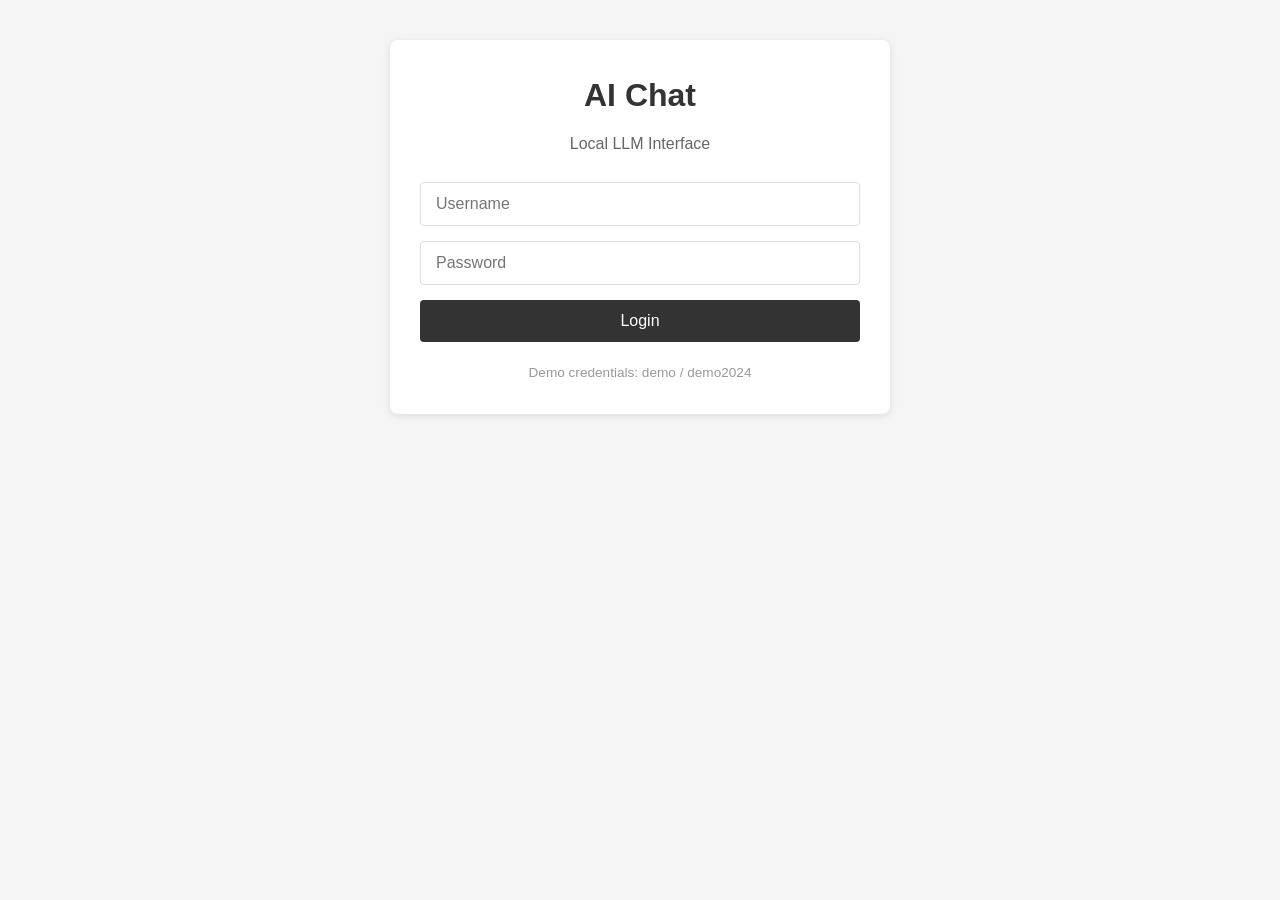
==== web-app/frontend/index.html @ 8ac65718 "Initial POC setup" ====
<!DOCTYPE html>
<html lang="en">
<head>
    <meta charset="UTF-8">
    <meta name="viewport" content="width=device-width, initial-scale=1.0">
    <title>Login - AI Chat</title>
    <link rel="stylesheet" href="style.css">
</head>
<body>
    <div class="container">
        <div class="card">
            <h1>AI Chat</h1>
            <p class="subtitle">Local LLM Interface</p>
            
            <form id="login-form">
                <div class="form-group">
                    <input type="text" id="username" placeholder="Username" required autocomplete="username">
                </div>
                <div class="form-group">
                    <input type="password" id="password" placeholder="Password" required autocomplete="current-password">
                </div>
                <button type="submit" class="btn btn-primary">Login</button>
                <p id="error" class="error"></p>
            </form>
            
            <p class="hint">Demo credentials: demo / demo2024</p>
        </div>
    </div>

    <script>
        // Check if already logged in
        fetch('/api/me')
            .then(r => { if (r.ok) location.href = '/app.html'; })
            .catch(() => {});

        document.getElementById('login-form').onsubmit = async (e) => {
            e.preventDefault();
            const error = document.getElementById('error');
            error.textContent = '';
            
            try {
                const res = await fetch('/api/login', {
                    method: 'POST',
                    headers: {'Content-Type': 'application/json'},
                    body: JSON.stringify({
                        username: document.getElementById('username').value,
                        password: document.getElementById('password').value
                    })
                });
                
                if (res.ok) {
                    location.href = '/app.html';
                } else {
                    const data = await res.json();
                    error.textContent = data.detail || 'Invalid credentials';
                }
            } catch (err) {
                error.textContent = 'Connection error. Please try again.';
            }
        };
    </script>
</body>
</html>
---- web-app/frontend/style.css ----
/* Base styles */
* {
    box-sizing: border-box;
    margin: 0;
    padding: 0;
}

body {
    font-family: -apple-system, BlinkMacSystemFont, 'Segoe UI', Roboto, Oxygen, Ubuntu, sans-serif;
    background: #f5f5f5;
    min-height: 100vh;
    color: #333;
    line-height: 1.6;
}

/* Layout */
.container {
    max-width: 800px;
    margin: 0 auto;
    padding: 20px;
}

header {
    display: flex;
    justify-content: space-between;
    align-items: center;
    padding: 15px 20px;
    background: #fff;
    border-bottom: 1px solid #ddd;
}

header h1 {
    font-size: 1.5rem;
    color: #333;
}

/* Card */
.card {
    background: white;
    border-radius: 8px;
    padding: 30px;
    margin: 20px auto;
    box-shadow: 0 2px 8px rgba(0, 0, 0, 0.1);
    max-width: 500px;
}

.card h1 {
    color: #333;
    margin-bottom: 10px;
    text-align: center;
}

.card h2 {
    color: #333;
    margin-bottom: 15px;
    font-size: 1.2rem;
}

.subtitle {
    text-align: center;
    color: #666;
    margin-bottom: 25px;
}

.hint {
    text-align: center;
    color: #999;
    font-size: 0.85rem;
    margin-top: 20px;
}

/* Form elements */
.form-group {
    margin-bottom: 15px;
}

input[type="text"],
input[type="password"],
textarea {
    width: 100%;
    padding: 12px 15px;
    border: 1px solid #ddd;
    border-radius: 4px;
    font-size: 1rem;
    transition: border-color 0.3s;
}

input:focus,
textarea:focus {
    outline: none;
    border-color: #666;
}

textarea {
    min-height: 150px;
    resize: vertical;
    font-family: inherit;
}

/* Buttons */
.btn {
    padding: 12px 24px;
    border: none;
    border-radius: 4px;
    font-size: 1rem;
    cursor: pointer;
    transition: all 0.3s;
}

.btn-primary {
    background: #333;
    color: white;
    width: 100%;
}

.btn-primary:hover {
    background: #555;
}

.btn-primary:disabled {
    opacity: 0.7;
    cursor: not-allowed;
}

.btn-secondary {
    background: #eee;
    color: #333;
}

.btn-secondary:hover {
    background: #ddd;
}

/* Actions row */
.actions {
    display: flex;
    gap: 10px;
    margin-top: 15px;
}

.actions .btn-primary {
    flex: 1;
}

.actions .btn-secondary {
    width: auto;
}

/* Messages */
.error {
    color: #c00;
    text-align: center;
    margin-top: 15px;
    font-size: 0.9rem;
}

.loading {
    color: #666;
    font-style: italic;
}

/* Result display */
#result {
    background: #f9f9f9;
    border-radius: 4px;
    padding: 20px;
    white-space: pre-wrap;
}

#result p {
    margin-bottom: 10px;
}

/* Responsive */
@media (max-width: 768px) {
    .container {
        padding: 10px;
    }
    
    .card {
        padding: 20px;
        margin: 10px;
    }
    
    header {
        flex-direction: column;
        gap: 10px;
        text-align: center;
    }
    
    header h1 {
        font-size: 1.2rem;
    }
    
    .actions {
        flex-direction: column;
    }
    
    .actions .btn-secondary {
        width: 100%;
    }
}
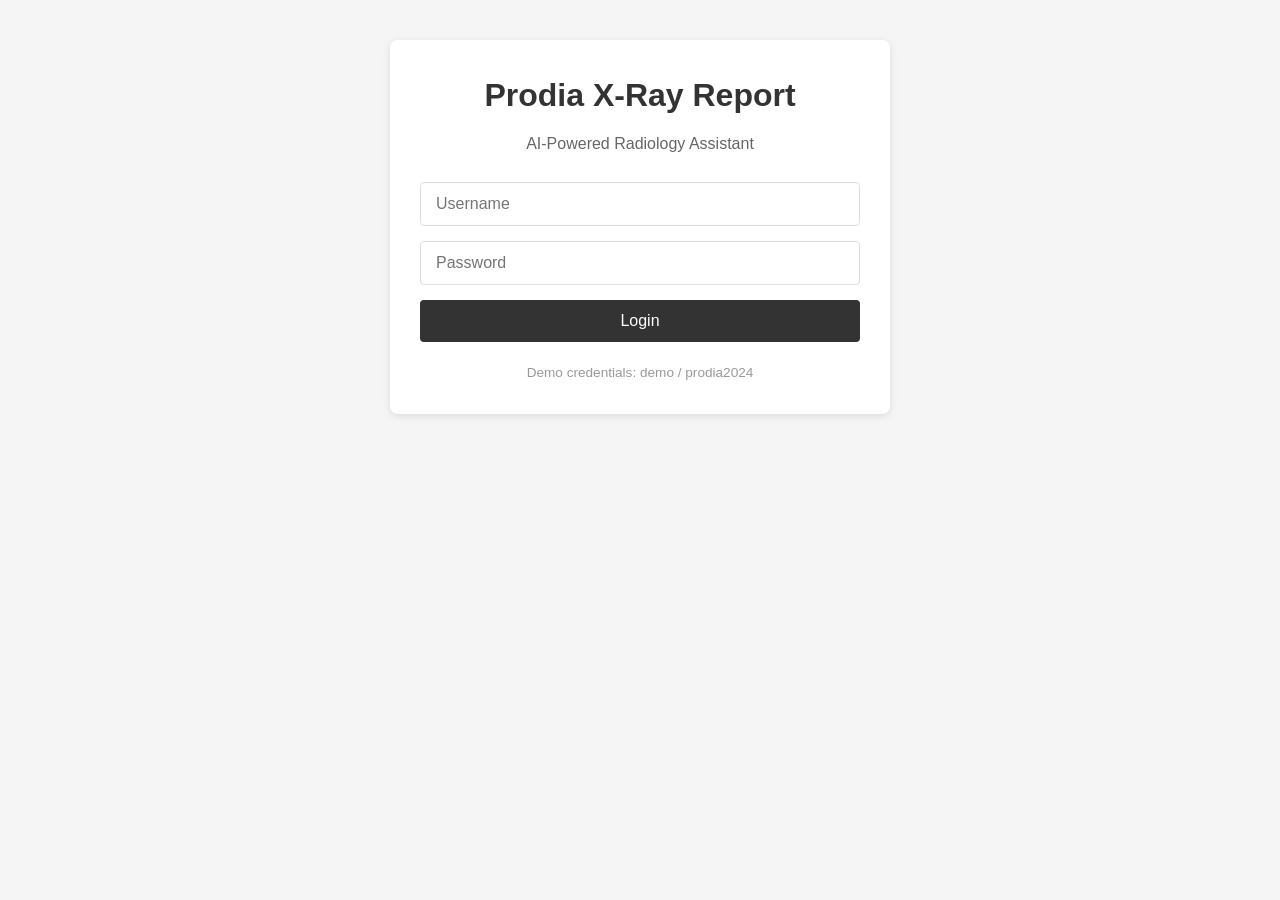
==== commit dd847cca: "8" ====
--- a/web-app/frontend/index.html
+++ b/web-app/frontend/index.html
@@ -3,14 +3,14 @@
 <head>
     <meta charset="UTF-8">
     <meta name="viewport" content="width=device-width, initial-scale=1.0">
-    <title>Login - AI Chat</title>
+    <title>Login - X-Ray Report</title>
     <link rel="stylesheet" href="style.css">
 </head>
 <body>
     <div class="container">
         <div class="card">
-            <h1>AI Chat</h1>
-            <p class="subtitle">Local LLM Interface</p>
+            <h1>Prodia X-Ray Report</h1>
+            <p class="subtitle">AI-Powered Radiology Assistant</p>
             
             <form id="login-form">
                 <div class="form-group">
@@ -23,7 +23,7 @@
                 <p id="error" class="error"></p>
             </form>
             
-            <p class="hint">Demo credentials: demo / demo2024</p>
+            <p class="hint">Demo credentials: demo / prodia2024</p>
         </div>
     </div>
 
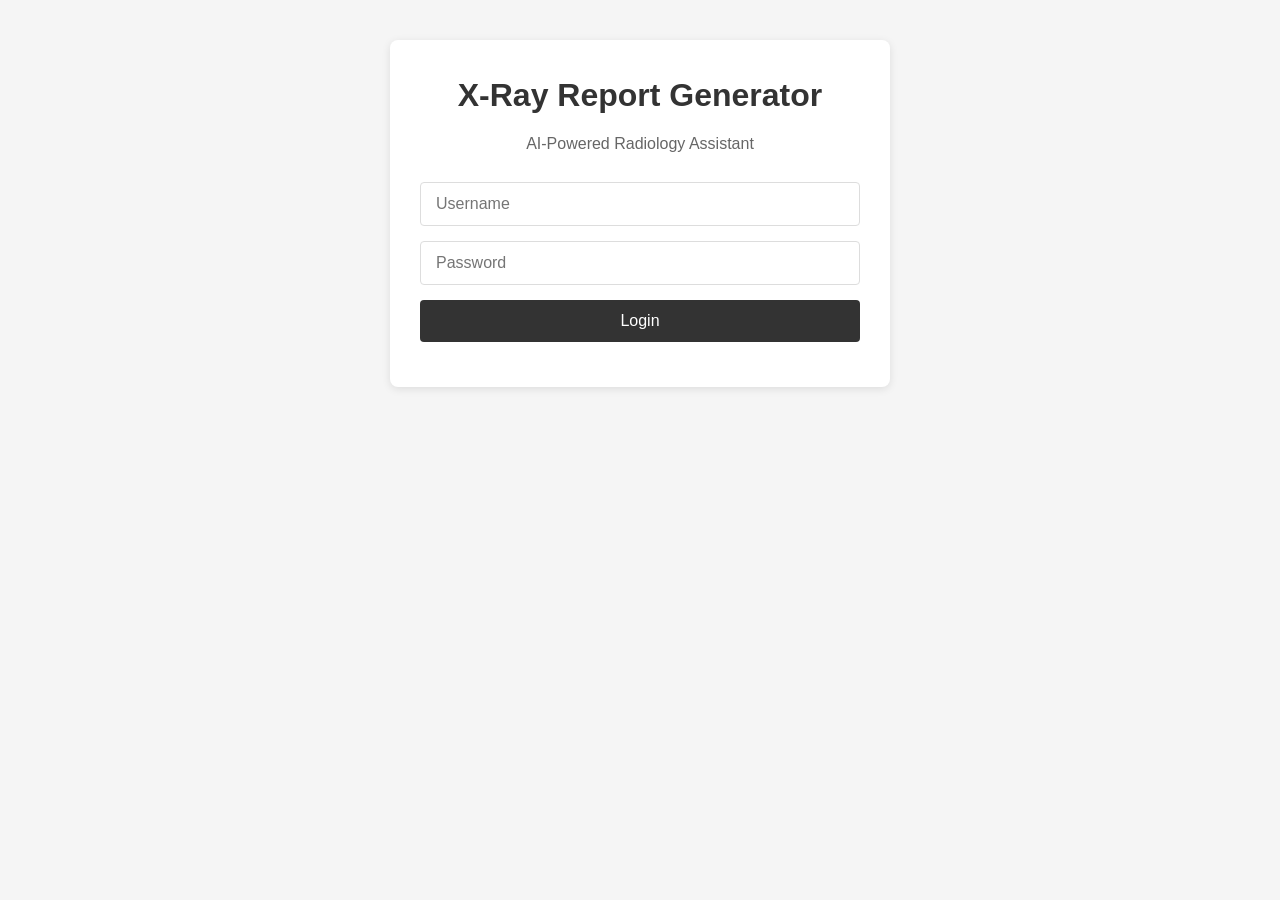
==== commit b43b9482: "10" ====
--- a/web-app/frontend/index.html
+++ b/web-app/frontend/index.html
@@ -9,7 +9,7 @@
 <body>
     <div class="container">
         <div class="card">
-            <h1>Prodia X-Ray Report</h1>
+            <h1>X-Ray Report Generator</h1>
             <p class="subtitle">AI-Powered Radiology Assistant</p>
             
             <form id="login-form">
@@ -23,7 +23,7 @@
                 <p id="error" class="error"></p>
             </form>
             
-            <p class="hint">Demo credentials: demo / prodia2024</p>
+
         </div>
     </div>
 
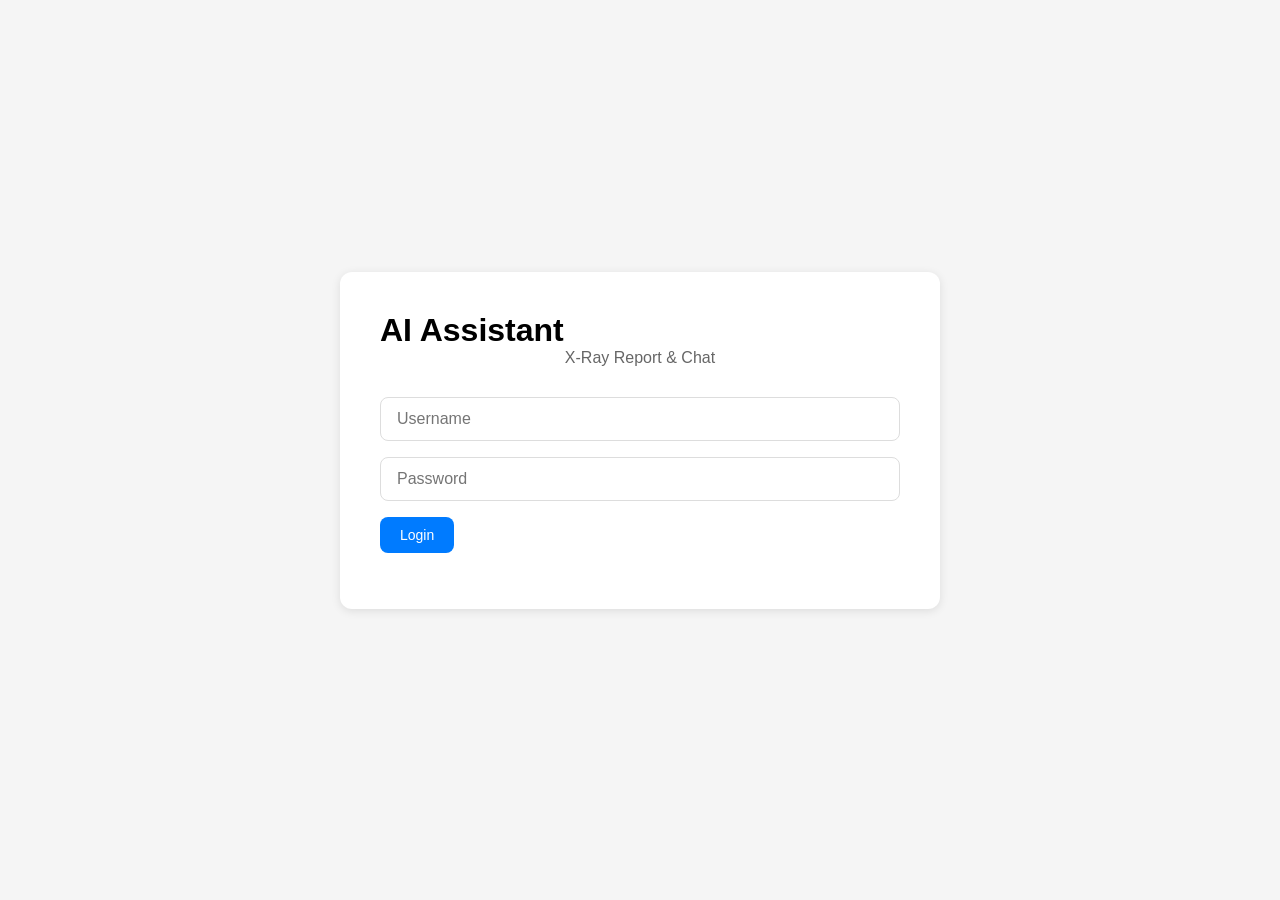
==== commit 85dba606: "12" ====
--- a/web-app/frontend/index.html
+++ b/web-app/frontend/index.html
@@ -3,14 +3,14 @@
 <head>
     <meta charset="UTF-8">
     <meta name="viewport" content="width=device-width, initial-scale=1.0">
-    <title>Login - X-Ray Report</title>
+    <title>Login - AI Assistant</title>
     <link rel="stylesheet" href="style.css">
 </head>
 <body>
     <div class="container">
         <div class="card">
-            <h1>X-Ray Report Generator</h1>
-            <p class="subtitle">AI-Powered Radiology Assistant</p>
+            <h1>AI Assistant</h1>
+            <p class="subtitle">X-Ray Report & Chat</p>
             
             <form id="login-form">
                 <div class="form-group">
@@ -22,13 +22,10 @@
                 <button type="submit" class="btn btn-primary">Login</button>
                 <p id="error" class="error"></p>
             </form>
-            
-
         </div>
     </div>
 
     <script>
-        // Check if already logged in
         fetch('/api/me')
             .then(r => { if (r.ok) location.href = '/app.html'; })
             .catch(() => {});
--- a/web-app/frontend/style.css
+++ b/web-app/frontend/style.css
@@ -1,202 +1,337 @@
-/* Base styles */
 * {
-    box-sizing: border-box;
     margin: 0;
     padding: 0;
+    box-sizing: border-box;
 }
 
 body {
-    font-family: -apple-system, BlinkMacSystemFont, 'Segoe UI', Roboto, Oxygen, Ubuntu, sans-serif;
+    font-family: -apple-system, BlinkMacSystemFont, 'Segoe UI', Roboto, sans-serif;
     background: #f5f5f5;
     min-height: 100vh;
+}
+
+/* Login Page */
+.container {
+    display: flex;
+    justify-content: center;
+    align-items: center;
+    min-height: 100vh;
+    padding: 20px;
+}
+
+.card {
+    background: white;
+    padding: 40px;
+    border-radius: 12px;
+    box-shadow: 0 2px 10px rgba(0,0,0,0.1);
+    width: 100%;
+    max-width: 600px;
+    margin-bottom: 20px;
+}
+
+.card h2 {
+    margin-bottom: 20px;
     color: #333;
-    line-height: 1.6;
-}
-
-/* Layout */
-.container {
-    max-width: 800px;
-    margin: 0 auto;
-    padding: 20px;
-}
-
+}
+
+/* Header */
 header {
     display: flex;
     justify-content: space-between;
     align-items: center;
-    padding: 15px 20px;
-    background: #fff;
-    border-bottom: 1px solid #ddd;
+    padding: 12px 24px;
+    background: white;
+    box-shadow: 0 2px 4px rgba(0,0,0,0.1);
+    position: sticky;
+    top: 0;
+    z-index: 100;
 }
 
 header h1 {
-    font-size: 1.5rem;
+    font-size: 20px;
     color: #333;
 }
 
-/* Card */
-.card {
-    background: white;
+.header-nav {
+    display: flex;
+    gap: 8px;
+    align-items: center;
+}
+
+/* Buttons */
+.btn {
+    padding: 10px 20px;
+    border: none;
     border-radius: 8px;
-    padding: 30px;
-    margin: 20px auto;
-    box-shadow: 0 2px 8px rgba(0, 0, 0, 0.1);
-    max-width: 500px;
-}
-
-.card h1 {
-    color: #333;
-    margin-bottom: 10px;
+    font-size: 14px;
+    cursor: pointer;
+    transition: background 0.2s;
+}
+
+.btn-primary {
+    background: #007bff;
+    color: white;
+}
+
+.btn-primary:hover {
+    background: #0056b3;
+}
+
+.btn-primary:disabled {
+    background: #ccc;
+    cursor: not-allowed;
+}
+
+.btn-secondary {
+    background: #6c757d;
+    color: white;
+}
+
+.btn-secondary:hover {
+    background: #545b62;
+}
+
+.btn-link {
+    background: transparent;
+    color: #666;
+    padding: 8px 16px;
+}
+
+.btn-link:hover {
+    color: #007bff;
+}
+
+.btn-link.active {
+    color: #007bff;
+    font-weight: 600;
+}
+
+/* Form */
+.form-group {
+    margin-bottom: 16px;
+}
+
+.form-group input {
+    width: 100%;
+    padding: 12px 16px;
+    border: 1px solid #ddd;
+    border-radius: 8px;
+    font-size: 16px;
+}
+
+.form-group input:focus {
+    outline: none;
+    border-color: #007bff;
+}
+
+.error {
+    color: #dc3545;
     text-align: center;
-}
-
-.card h2 {
-    color: #333;
-    margin-bottom: 15px;
-    font-size: 1.2rem;
+    margin-top: 16px;
 }
 
 .subtitle {
     text-align: center;
     color: #666;
-    margin-bottom: 25px;
-}
-
-.hint {
+    margin-bottom: 30px;
+}
+
+/* Pages */
+.page {
+    display: none;
+}
+
+.page.active {
+    display: block;
+}
+
+/* Dashboard */
+#dashboard .container {
+    flex-direction: column;
+    align-items: center;
+}
+
+#dashboard h2 {
     text-align: center;
-    color: #999;
-    font-size: 0.85rem;
-    margin-top: 20px;
-}
-
-/* Form elements */
-.form-group {
-    margin-bottom: 15px;
-}
-
-input[type="text"],
-input[type="password"],
+    margin-bottom: 8px;
+}
+
+#dashboard .subtitle {
+    margin-bottom: 40px;
+}
+
+.feature-cards {
+    display: flex;
+    gap: 24px;
+    flex-wrap: wrap;
+    justify-content: center;
+}
+
+.feature-card {
+    background: white;
+    padding: 32px;
+    border-radius: 12px;
+    box-shadow: 0 2px 10px rgba(0,0,0,0.1);
+    width: 280px;
+    text-align: center;
+    cursor: pointer;
+    transition: transform 0.2s, box-shadow 0.2s;
+}
+
+.feature-card:hover {
+    transform: translateY(-4px);
+    box-shadow: 0 4px 20px rgba(0,0,0,0.15);
+}
+
+.feature-icon {
+    font-size: 48px;
+    margin-bottom: 16px;
+}
+
+.feature-card h3 {
+    margin-bottom: 8px;
+    color: #333;
+}
+
+.feature-card p {
+    color: #666;
+    font-size: 14px;
+}
+
+/* X-Ray Report */
+#report-page .container {
+    padding-top: 40px;
+}
+
 textarea {
     width: 100%;
-    padding: 12px 15px;
+    min-height: 150px;
+    padding: 12px 16px;
     border: 1px solid #ddd;
-    border-radius: 4px;
-    font-size: 1rem;
-    transition: border-color 0.3s;
-}
-
-input:focus,
+    border-radius: 8px;
+    font-size: 14px;
+    font-family: inherit;
+    resize: vertical;
+}
+
 textarea:focus {
     outline: none;
-    border-color: #666;
-}
-
-textarea {
-    min-height: 150px;
-    resize: vertical;
-    font-family: inherit;
-}
-
-/* Buttons */
-.btn {
-    padding: 12px 24px;
-    border: none;
-    border-radius: 4px;
-    font-size: 1rem;
-    cursor: pointer;
-    transition: all 0.3s;
-}
-
-.btn-primary {
-    background: #333;
+    border-color: #007bff;
+}
+
+.actions {
+    display: flex;
+    gap: 12px;
+    margin-top: 16px;
+}
+
+#result {
+    line-height: 1.6;
+}
+
+#result p {
+    margin-bottom: 8px;
+}
+
+/* Chat */
+.chat-container {
+    display: flex;
+    flex-direction: column;
+    height: calc(100vh - 60px);
+    max-width: 800px;
+    margin: 0 auto;
+}
+
+.chat-messages {
+    flex: 1;
+    overflow-y: auto;
+    padding: 20px;
+    display: flex;
+    flex-direction: column;
+    gap: 12px;
+}
+
+.message {
+    display: flex;
+    max-width: 70%;
+}
+
+.message.user {
+    align-self: flex-end;
+}
+
+.message.assistant {
+    align-self: flex-start;
+}
+
+.bubble {
+    padding: 12px 16px;
+    border-radius: 16px;
+    line-height: 1.4;
+    white-space: pre-wrap;
+    word-wrap: break-word;
+}
+
+.message.user .bubble {
+    background: #007bff;
     color: white;
-    width: 100%;
-}
-
-.btn-primary:hover {
-    background: #555;
-}
-
-.btn-primary:disabled {
-    opacity: 0.7;
-    cursor: not-allowed;
-}
-
-.btn-secondary {
-    background: #eee;
+    border-bottom-right-radius: 4px;
+}
+
+.message.assistant .bubble {
+    background: white;
     color: #333;
-}
-
-.btn-secondary:hover {
-    background: #ddd;
-}
-
-/* Actions row */
-.actions {
-    display: flex;
-    gap: 10px;
-    margin-top: 15px;
-}
-
-.actions .btn-primary {
+    border-bottom-left-radius: 4px;
+    box-shadow: 0 1px 2px rgba(0,0,0,0.1);
+}
+
+.chat-input {
+    display: flex;
+    gap: 12px;
+    padding: 16px 20px;
+    background: white;
+    border-top: 1px solid #eee;
+}
+
+.chat-input input {
     flex: 1;
-}
-
-.actions .btn-secondary {
-    width: auto;
-}
-
-/* Messages */
-.error {
-    color: #c00;
-    text-align: center;
-    margin-top: 15px;
-    font-size: 0.9rem;
-}
-
+    padding: 12px 16px;
+    border: 1px solid #ddd;
+    border-radius: 24px;
+    font-size: 16px;
+}
+
+.chat-input input:focus {
+    outline: none;
+    border-color: #007bff;
+}
+
+.chat-input .btn {
+    border-radius: 24px;
+}
+
+/* Loading */
 .loading {
     color: #666;
     font-style: italic;
 }
 
-/* Result display */
-#result {
-    background: #f9f9f9;
-    border-radius: 4px;
-    padding: 20px;
-    white-space: pre-wrap;
-}
-
-#result p {
-    margin-bottom: 10px;
-}
-
 /* Responsive */
-@media (max-width: 768px) {
-    .container {
-        padding: 10px;
+@media (max-width: 600px) {
+    .header-nav {
+        gap: 4px;
     }
     
-    .card {
-        padding: 20px;
-        margin: 10px;
+    .btn-link {
+        padding: 6px 10px;
+        font-size: 12px;
     }
     
-    header {
-        flex-direction: column;
-        gap: 10px;
-        text-align: center;
-    }
-    
-    header h1 {
-        font-size: 1.2rem;
-    }
-    
-    .actions {
+    .feature-cards {
         flex-direction: column;
     }
     
-    .actions .btn-secondary {
+    .feature-card {
         width: 100%;
     }
 }
